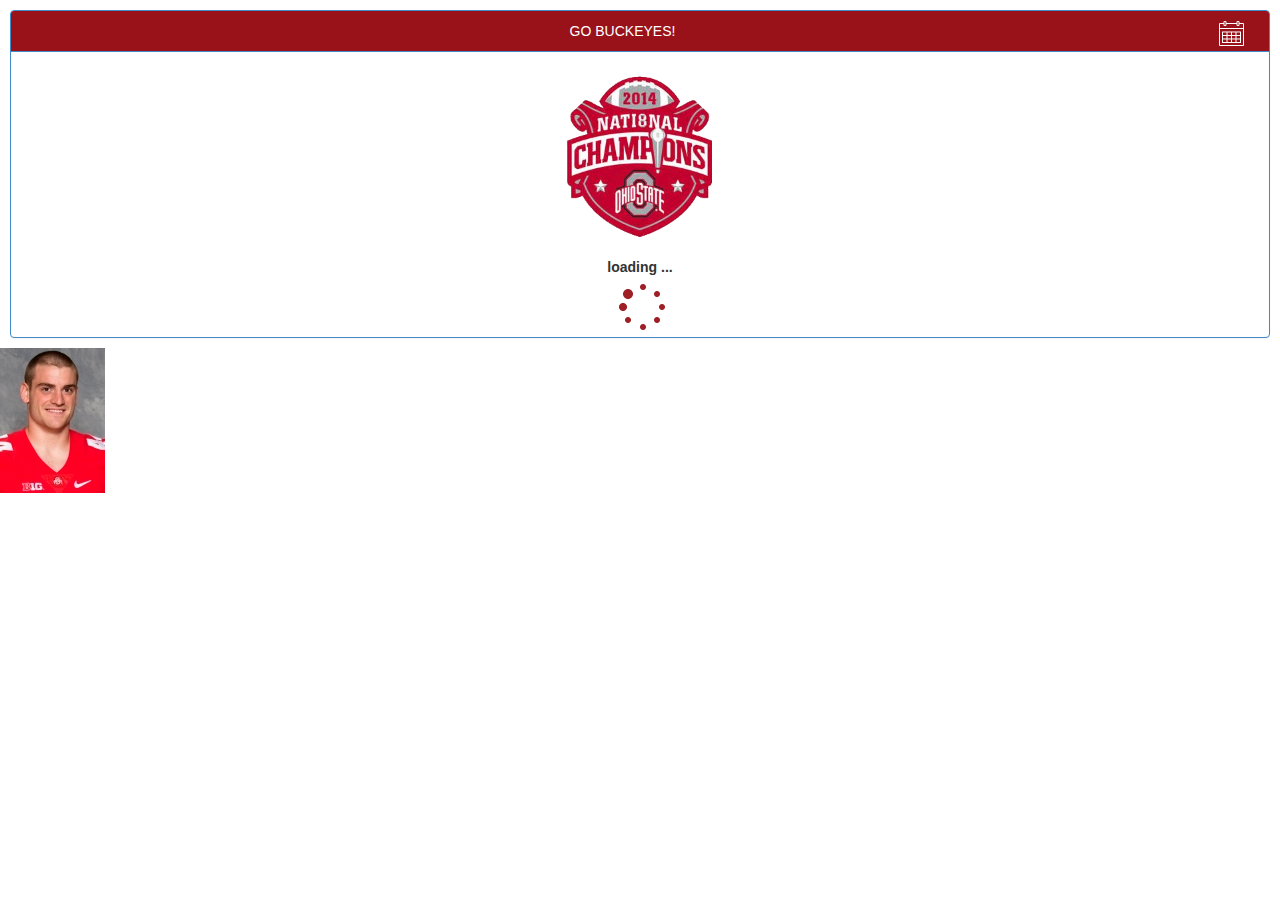
==== index.html @ 286f2535 "1.0.1.1" ====
﻿<!DOCTYPE html>
<html>
<head>
    <meta charset="utf-8" />
    <title>Go Bucks</title>
    <!-- OSHIIPMOBILE references -->
    <link href="css/bootstrap.min.css" rel="stylesheet" />
    <link href="css/bootstrap-theme.min.css" rel="stylesheet" />
    <link href="css/jquery-ui-1.10.3.custom.min.css" rel="stylesheet" />
    <link href="css/osu2015.css" rel="stylesheet" />
</head>
<body>
    <div class="page">
        <div class="panel panel-primary" style='margin:10px 10px 10px 10px;'>
             <div class="panel-heading" style='text-align:center;background:#991119'>GO BUCKEYES!
                 <span class='hdricons'>
                     <img src="images/calendar.png" alt="Schedule" onclick="gotoschedule();"/>
                 </span>
             </div>
             <div class="panel-body" style="text-align:center;padding:5px;height:100%">
                 <img src="images/osu2014nc200.png" alt="loading"/><br/>    
                 <b id='currop'>loading ...</b><br/>
                 <img src="images/loading.gif" alt="loading" onclick="gotolookup();"/>
             </div>
        </div>
    </div>
    <div id="hidplayerPictureTest" style="">
        <img src="players\aaron_mawhirter_856979.jpg" alt="loading"/>
        
    </div>
    <div id="hidplayerData" style="display:none"></div>
    <!-- Cordova reference, this is added to your app when it's built. -->
    <script src="phonegap.js"></script>
    <script src="scripts/jquery-1.10.1.min.js"></script>
    <script src="scripts/jquery-ui-1.10.3.custom.min.js"></script>
    <script src="scripts/bootsrap.min.js"></script>
    <script src="scripts/2015PlayersArray.js"></script>
    <script src="scripts/2015PlayersDataArray.js"></script>
    <script src="scripts/index.js"></script>
</body>
</html>
---- css/osu2015.css ----
.panel-body{
   background-image: url("images/buckeyestripe2.png");
   background-repeat: repeat-y;
   background-position: center;
   height: 100%;
   text-align: center;
}
.playerDtls{
   background-color: #e5e7ea;
   border: 1px gray sold;
   margin: auto;
   max-width: 70%;
}
.hdricons{
   float: right;
   padding-right: 10px;
            
}
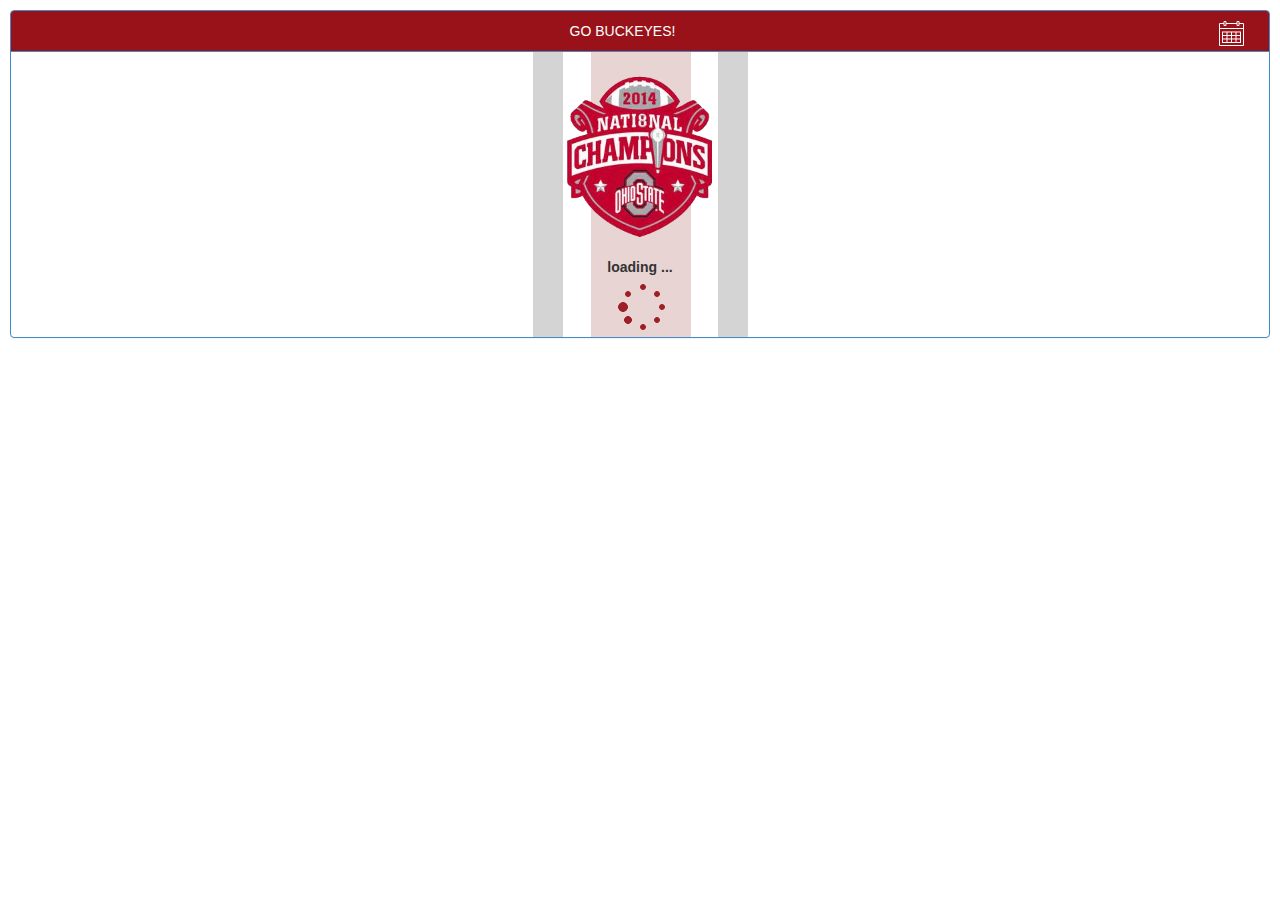
==== commit 0f489570: "1.0.1.2" ====
--- a/index.html
+++ b/index.html
@@ -8,6 +8,15 @@
     <link href="css/bootstrap-theme.min.css" rel="stylesheet" />
     <link href="css/jquery-ui-1.10.3.custom.min.css" rel="stylesheet" />
     <link href="css/osu2015.css" rel="stylesheet" />
+    <style>
+        .panel-body{
+             background-image: url("images/buckeyestripe2.png");
+             background-repeat: repeat-y;
+             background-position: center;
+             height: 100%;
+             text-align: center;
+        }
+    </style>
 </head>
 <body>
     <div class="page">
@@ -25,7 +34,7 @@
         </div>
     </div>
     <div id="hidplayerPictureTest" style="">
-        <img src="players\aaron_mawhirter_856979.jpg" alt="loading"/>
+       
         
     </div>
     <div id="hidplayerData" style="display:none"></div>
--- a/css/osu2015.css
+++ b/css/osu2015.css
@@ -1,10 +1,4 @@
-.panel-body{
-   background-image: url("images/buckeyestripe2.png");
-   background-repeat: repeat-y;
-   background-position: center;
-   height: 100%;
-   text-align: center;
-}
+
 .playerDtls{
    background-color: #e5e7ea;
    border: 1px gray sold;
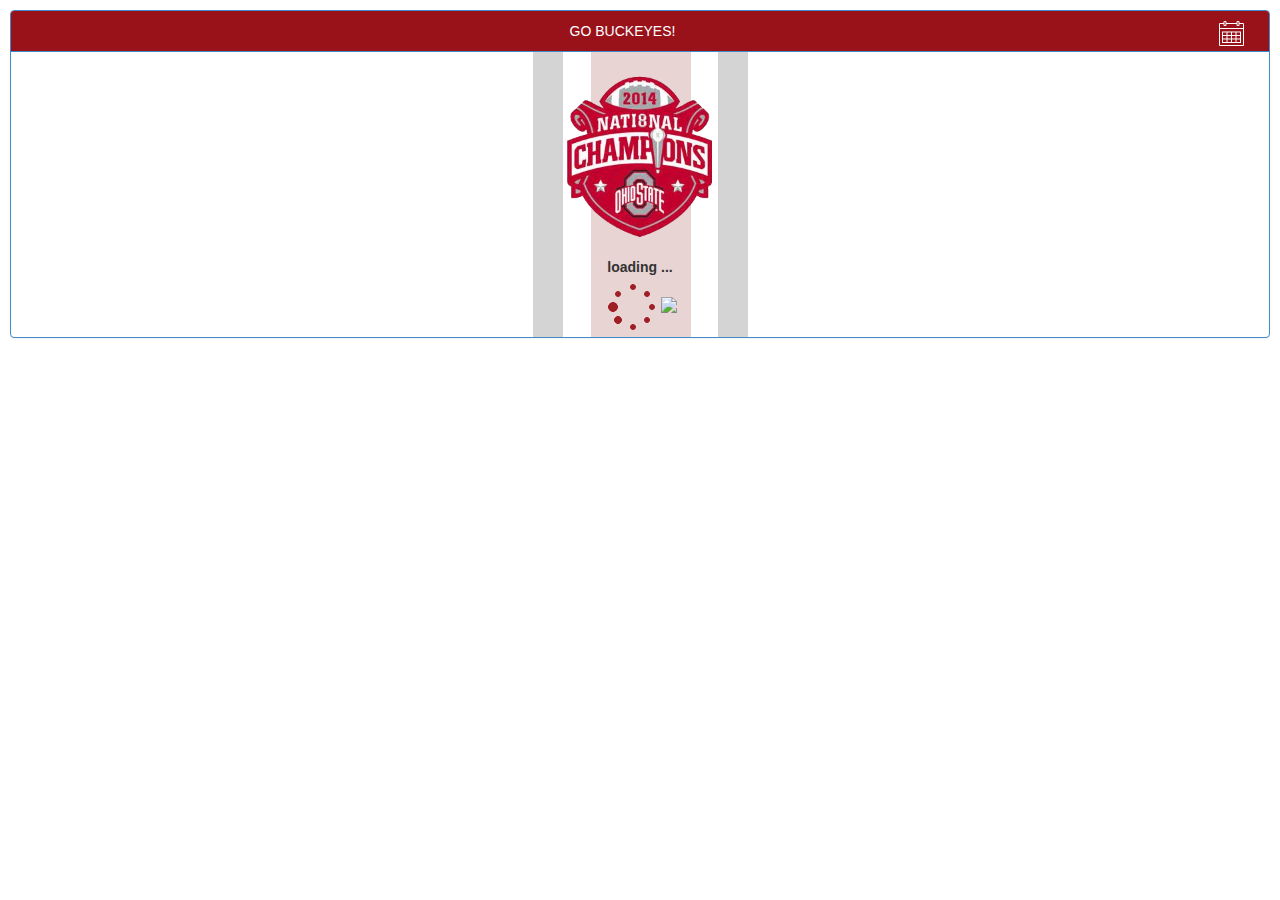
==== commit 776afa66: "1.0.1.3" ====
--- a/index.html
+++ b/index.html
@@ -30,6 +30,7 @@
                  <img src="images/osu2014nc200.png" alt="loading"/><br/>    
                  <b id='currop'>loading ...</b><br/>
                  <img src="images/loading.gif" alt="loading" onclick="gotolookup();"/>
+                 <img src="images/blank.gif" height="200px"/>
              </div>
         </div>
     </div>
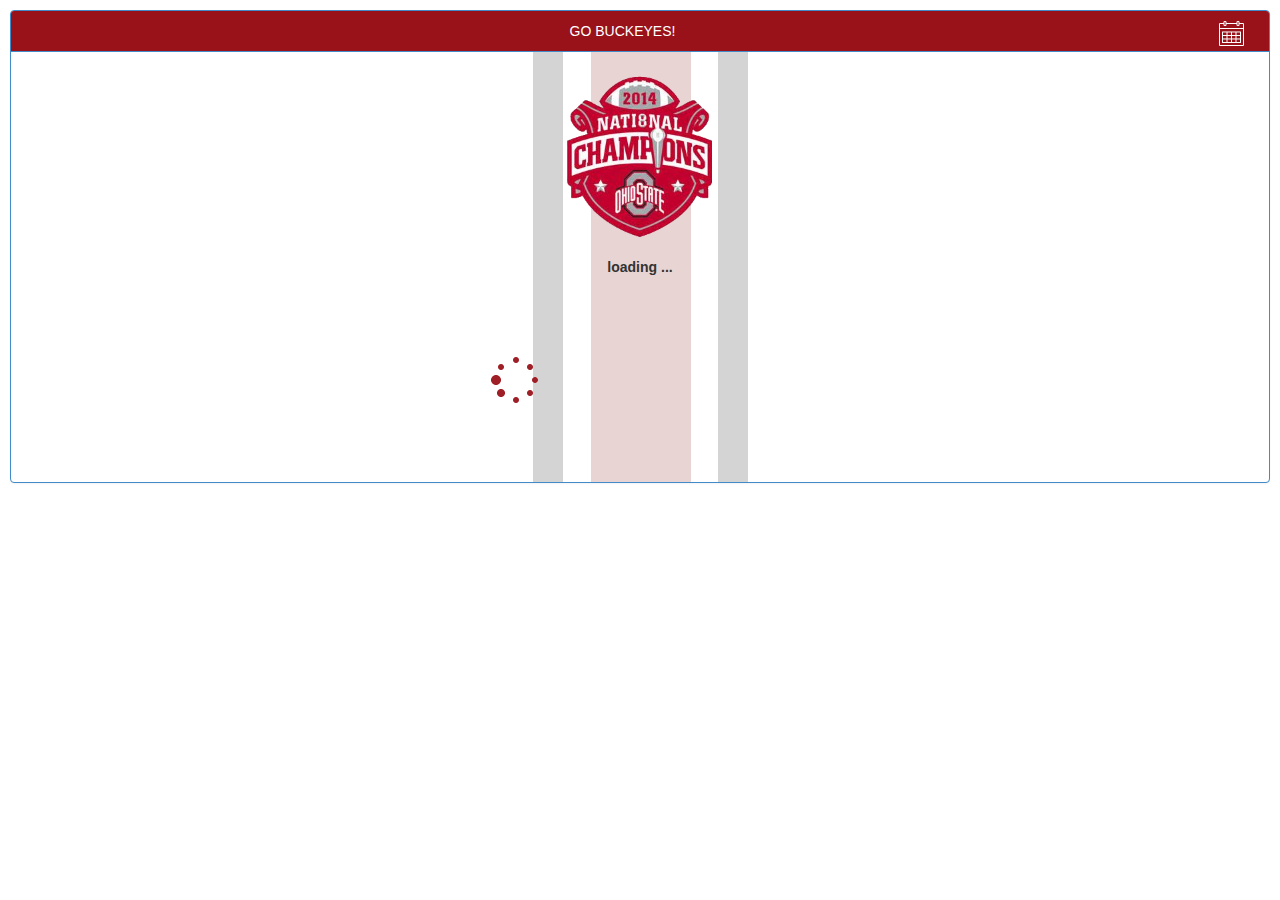
==== commit 6d205b43: "1.0.1.4" ====
--- a/index.html
+++ b/index.html
@@ -30,7 +30,7 @@
                  <img src="images/osu2014nc200.png" alt="loading"/><br/>    
                  <b id='currop'>loading ...</b><br/>
                  <img src="images/loading.gif" alt="loading" onclick="gotolookup();"/>
-                 <img src="images/blank.gif" height="200px"/>
+                 <img src="images/blank.png" height="200px"/>
              </div>
         </div>
     </div>
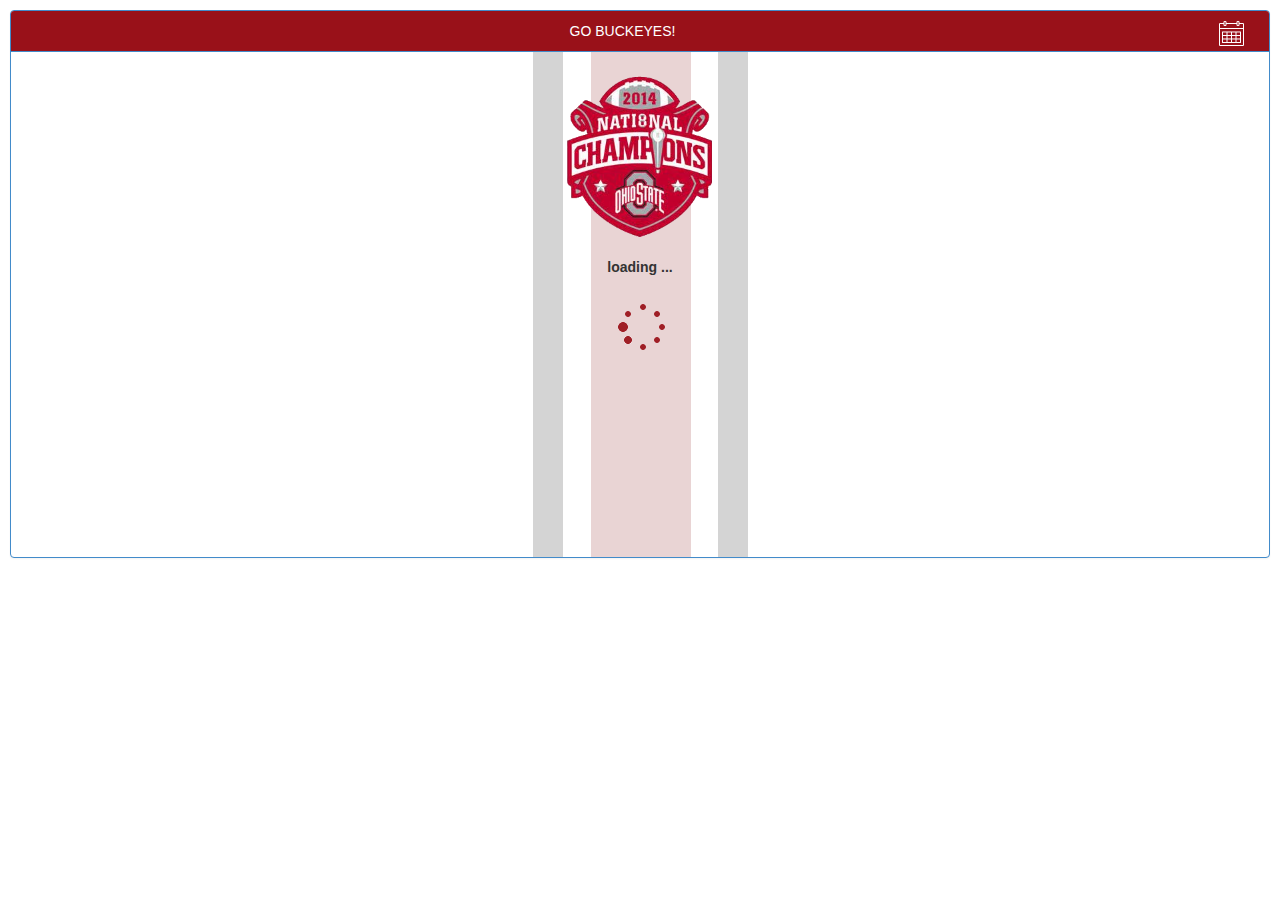
==== commit 26e849b9: "1.0.1.5" ====
--- a/index.html
+++ b/index.html
@@ -28,9 +28,9 @@
              </div>
              <div class="panel-body" style="text-align:center;padding:5px;height:100%">
                  <img src="images/osu2014nc200.png" alt="loading"/><br/>    
-                 <b id='currop'>loading ...</b><br/>
-                 <img src="images/loading.gif" alt="loading" onclick="gotolookup();"/>
-                 <img src="images/blank.png" height="200px"/>
+                 <b id='currop'>loading ...</b><br/><br/>
+                 <img src="images/loading.gif" alt="loading" onclick="addLookup();"/><br/>
+                 <img src="images/blank.png" height="200"/>
              </div>
         </div>
     </div>
--- a/css/osu2015.css
+++ b/css/osu2015.css
@@ -1,12 +1,50 @@
 
 .playerDtls{
    background-color: #e5e7ea;
-   border: 1px gray sold;
+   border: 1px gray solid;
    margin: auto;
-   max-width: 70%;
+   max-width: 80%;
+   font-size:14pt;
 }
 .hdricons{
    float: right;
    padding-right: 10px;
             
+}
+.newlookup label{
+    width:100%;
+    margin-bottom:20px;
+}
+.newlookup label{
+    width:100%;
+    margin-bottom:20px;
+}
+#playerDetail label{
+    color:maroon;
+    font-size:18pt;
+
+}
+.numNpic{
+    width:100%
+}
+.sharpsign{
+   font-size:25pt;
+   vertical-align:top;
+   margin-top:20px;
+}
+.pnumber{
+    font-size:60pt;
+    font-weight:bold;
+    text-align:right;
+    padding-right:15px;
+    width:49%;
+}
+.ppic{
+    text-align:left;
+    padding-left:15px;
+    width:49%;
+}
+.hbrk{
+    border-left:1px solid white;  
+    height:170px;
 }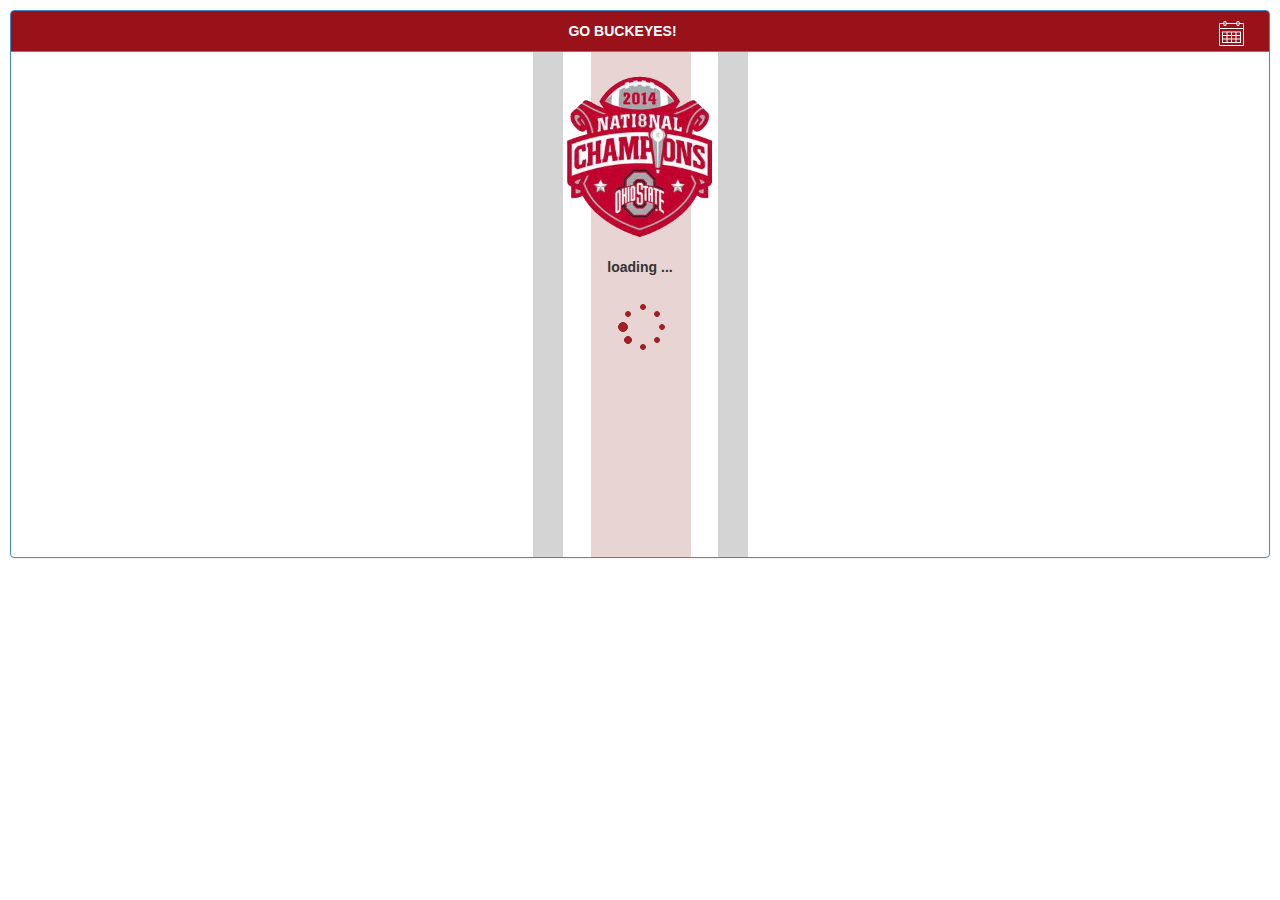
==== commit 145e9d24: "1.0.2.0" ====
--- a/index.html
+++ b/index.html
@@ -9,9 +9,16 @@
     <link href="css/jquery-ui-1.10.3.custom.min.css" rel="stylesheet" />
     <link href="css/osu2015.css" rel="stylesheet" />
     <style>
-        .panel-body{
+        .panelbg{
              background-image: url("images/buckeyestripe2.png");
              background-repeat: repeat-y;
+             background-position: center;
+             height: 100%;
+             text-align: center;
+        }
+        .panel-schedule{
+             background-image: url("/images/osu2014nc200light.png");
+             background-repeat:no-repeat; 
              background-position: center;
              height: 100%;
              text-align: center;
@@ -20,18 +27,41 @@
 </head>
 <body>
     <div class="page">
-        <div class="panel panel-primary" style='margin:10px 10px 10px 10px;'>
-             <div class="panel-heading" style='text-align:center;background:#991119'>GO BUCKEYES!
-                 <span class='hdricons'>
-                     <img src="images/calendar.png" alt="Schedule" onclick="gotoschedule();"/>
-                 </span>
-             </div>
-             <div class="panel-body" style="text-align:center;padding:5px;height:100%">
-                 <img src="images/osu2014nc200.png" alt="loading"/><br/>    
-                 <b id='currop'>loading ...</b><br/><br/>
-                 <img src="images/loading.gif" alt="loading" onclick="addLookup();"/><br/>
-                 <img src="images/blank.png" height="200"/>
-             </div>
+        <div class="panel panel-primary panelbg" style='margin:10px 10px 10px 10px;'>
+            <div class="panel-heading" style='text-align:center;background:#991119'>
+                <b>GO BUCKEYES!</b> 
+                <span class='hdricons'>
+                    <img src="images/calendar.png" alt="Schedule" onclick="gotoschedule();" id="schdbut"/>
+                    <img src="/images/person.png" alt="Roster" onclick="gotolookup();" id="rostbut" style="display:none"/>
+                </span>
+            </div>
+            <div class="panel-body panelbg" style="text-align:center;padding:5px;height:100%">
+                <img src="images/osu2014nc200.png" alt="loading" /><br />
+                <b id='currop'>loading ...</b><br /><br />
+                <img src="images/loading.gif" alt="loading" onclick="addLookup();" /><br />
+                <img src="images/blank.png" height="200" />
+            </div>
+
+
+            <div class="panel-schedule" style="text-align:center;padding:5px;height:100%">
+                <b class="schhdr">2015 Schedule</b>
+                <table class="schtbl">
+                    <tr data-localid="1" data-serverid="1E735E65-E3F7-43B2-9D82-BD661378F1EF"><td>9/7/2014</td><td>Virginia Tech</td><td>Away</td></tr>
+                    <tr data-localid="2" data-serverid="F280911A-51F9-4AAA-B737-7F98895BC6C7"><td>9/12/2015</td><td>Hawaii</td><td>Home</td></tr>
+                    <tr data-localid="3" data-serverid="1AF3E29D-F922-474C-B901-1A2D6E518A59"><td>9/19/2015</td><td>Northern Illinios</td><td>Home</td></tr>
+                    <tr data-localid="4" data-serverid="9B4ADB00-352E-414B-A44A-4A7E78E73911"><td>9/26/2015</td><td>Western Michigan</td><td>Home</td></tr>
+                    <tr data-localid="5" data-serverid="8E5B09CB-5053-4221-8881-82DA4B2133E1"><td>10/3/2015</td><td>Indiana</td><td>Away</td></tr>
+                    <tr data-localid="6" data-serverid="885DFEF2-6FE1-45FC-803E-B8B037BD71F0"><td>10/10/2015</td><td>Maryland</td><td>Home</td></tr>
+                    <tr data-localid="7" data-serverid="034431D4-2B17-484B-B192-512506A28CFA"><td>10/17/2015</td><td>Penn State</td><td>Home</td></tr>
+                    <tr data-localid="8" data-serverid="0B57C31D-602A-4B65-9C1F-C8D4B2C4F945"><td>10/24/2015</td><td>Rutgers</td><td>Away</td></tr>
+                    <tr data-localid="9" data-serverid="1F3AF663-4369-42A4-9760-10534C3406A5"><td>11/7/2015</td><td>Minnesota</td><td>Home</td></tr>
+                    <tr data-localid="10" data-serverid="AA9CA724-931D-4881-A0A6-57A42DF59E4D"><td>11/14/2015</td><td>Illinios</td><td>Away</td></tr>
+                    <tr data-localid="11" data-serverid="9494710C-763A-41A9-9F14-BD89B0E3A2E2"><td>11/21/2015</td><td>Michigan State</td><td>Home</td></tr>
+                    <tr data-localid="12" data-serverid="8F81E13E-6D6F-4A32-83AA-B8E27BBB2A8C"><td>11/28/2015</td><td>TTUN</td><td>Away</td></tr>
+                    <tr data-localid="13" data-serverid="0D5ECCC8-0B70-451A-B554-86A5EE2D8DE2"><td>12/5/2015</td><td>B10 Championship</td><td>Indy</td></tr>
+                </table>
+                <img src="/images/blank.png" height="80" onclick="window.location.assign('/index.html');" />
+            </div>
         </div>
     </div>
     <div id="hidplayerPictureTest" style="">
--- a/css/osu2015.css
+++ b/css/osu2015.css
@@ -47,4 +47,24 @@
 .hbrk{
     border-left:1px solid white;  
     height:170px;
+}
+.schhdr{
+    font-size:16pt;
+    color:maroon;
+    padding:20px 0px;
+}
+.schtbl{
+    margin:auto;
+}
+.schtbl td{
+    text-align:left;
+    padding-left:8px;
+    font-weight:normal;
+    color:black;
+    font-size:11pt;
+    margin-bottom:4px;
+    font-weight:500;
+}
+.panel-schedule{
+    display: none;
 }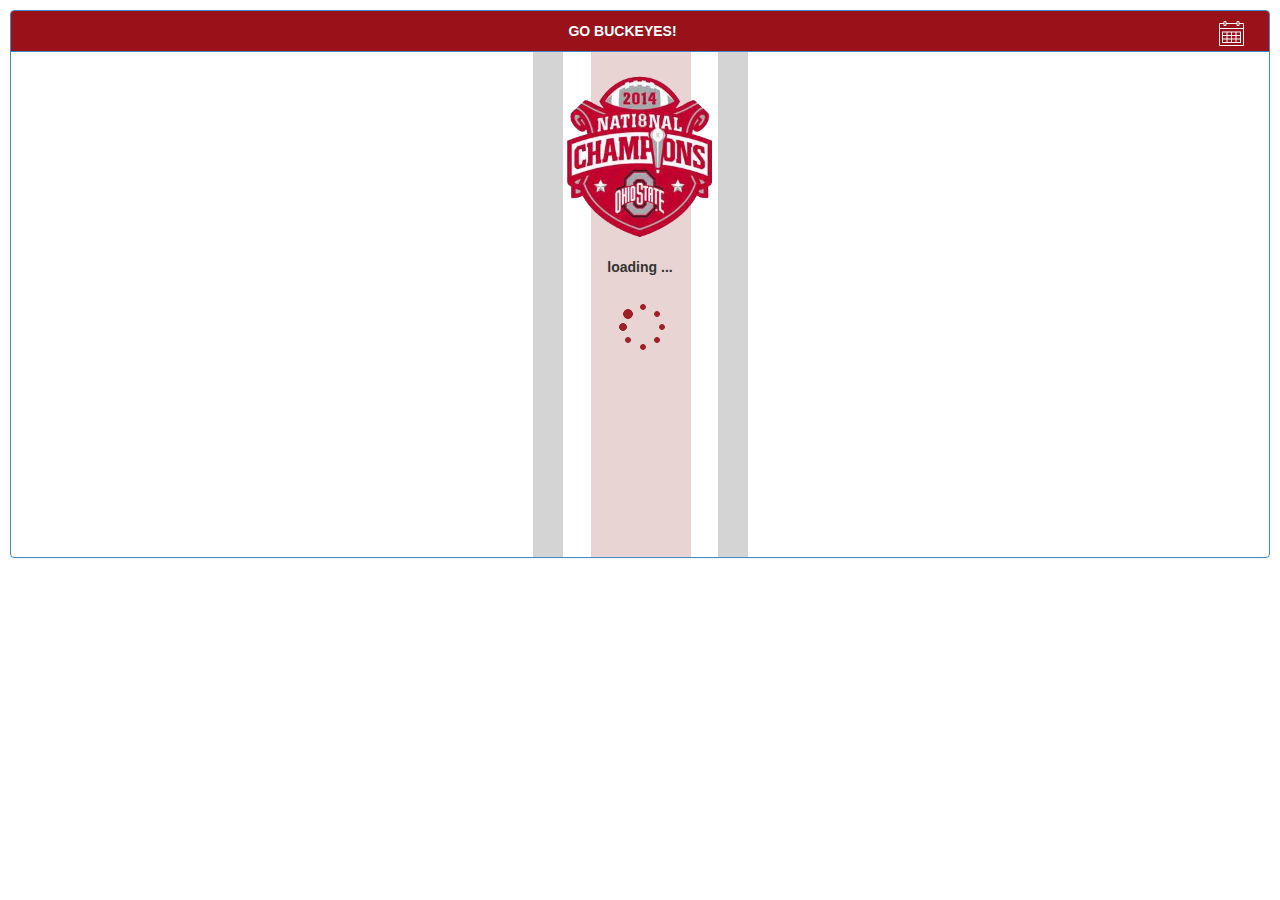
==== commit 6a7bd6d6: "1.0.2.1" ====
--- a/index.html
+++ b/index.html
@@ -32,7 +32,7 @@
                 <b>GO BUCKEYES!</b> 
                 <span class='hdricons'>
                     <img src="images/calendar.png" alt="Schedule" onclick="gotoschedule();" id="schdbut"/>
-                    <img src="/images/person.png" alt="Roster" onclick="gotolookup();" id="rostbut" style="display:none"/>
+                    <img src="images/person.png" alt="Roster" onclick="gotolookup();" id="rostbut" style="display:none"/>
                 </span>
             </div>
             <div class="panel-body panelbg" style="text-align:center;padding:5px;height:100%">
@@ -60,7 +60,7 @@
                     <tr data-localid="12" data-serverid="8F81E13E-6D6F-4A32-83AA-B8E27BBB2A8C"><td>11/28/2015</td><td>TTUN</td><td>Away</td></tr>
                     <tr data-localid="13" data-serverid="0D5ECCC8-0B70-451A-B554-86A5EE2D8DE2"><td>12/5/2015</td><td>B10 Championship</td><td>Indy</td></tr>
                 </table>
-                <img src="/images/blank.png" height="80" onclick="window.location.assign('/index.html');" />
+                <img src="images/blank.png" height="80" onclick="window.location.assign('/index.html');" />
             </div>
         </div>
     </div>
--- a/css/osu2015.css
+++ b/css/osu2015.css
@@ -21,7 +21,7 @@
 }
 #playerDetail label{
     color:maroon;
-    font-size:18pt;
+    font-size:20pt;
 
 }
 .numNpic{
@@ -49,7 +49,7 @@
     height:170px;
 }
 .schhdr{
-    font-size:16pt;
+    font-size:20pt;
     color:maroon;
     padding:20px 0px;
 }
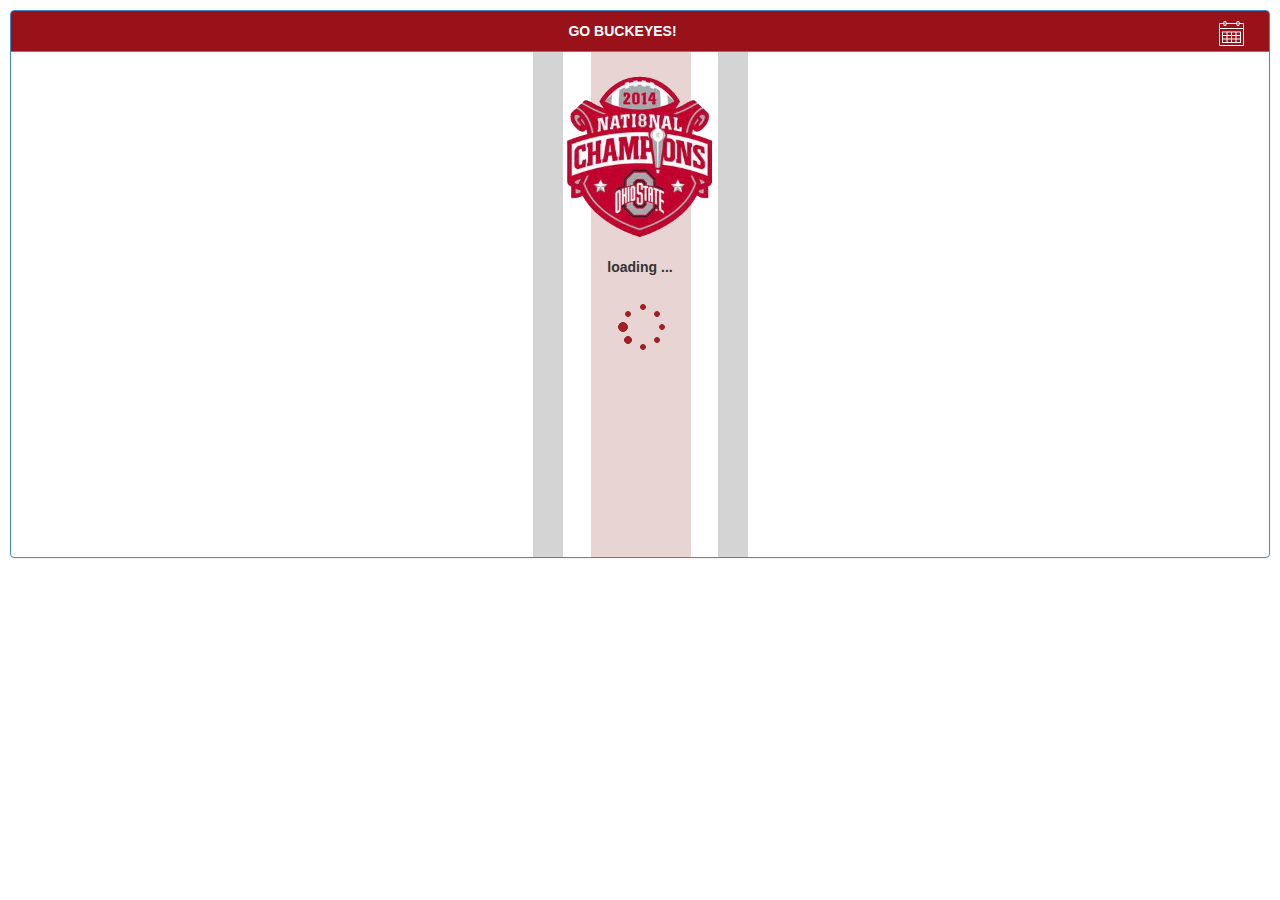
==== commit 6a0f7224: "1.0.2.2" ====
--- a/index.html
+++ b/index.html
@@ -60,6 +60,7 @@
                     <tr data-localid="12" data-serverid="8F81E13E-6D6F-4A32-83AA-B8E27BBB2A8C"><td>11/28/2015</td><td>TTUN</td><td>Away</td></tr>
                     <tr data-localid="13" data-serverid="0D5ECCC8-0B70-451A-B554-86A5EE2D8DE2"><td>12/5/2015</td><td>B10 Championship</td><td>Indy</td></tr>
                 </table>
+                <a class='btn' href="javascript:gotoscheduleOld();"> api </a>
                 <img src="images/blank.png" height="80" onclick="window.location.assign('/index.html');" />
             </div>
         </div>
